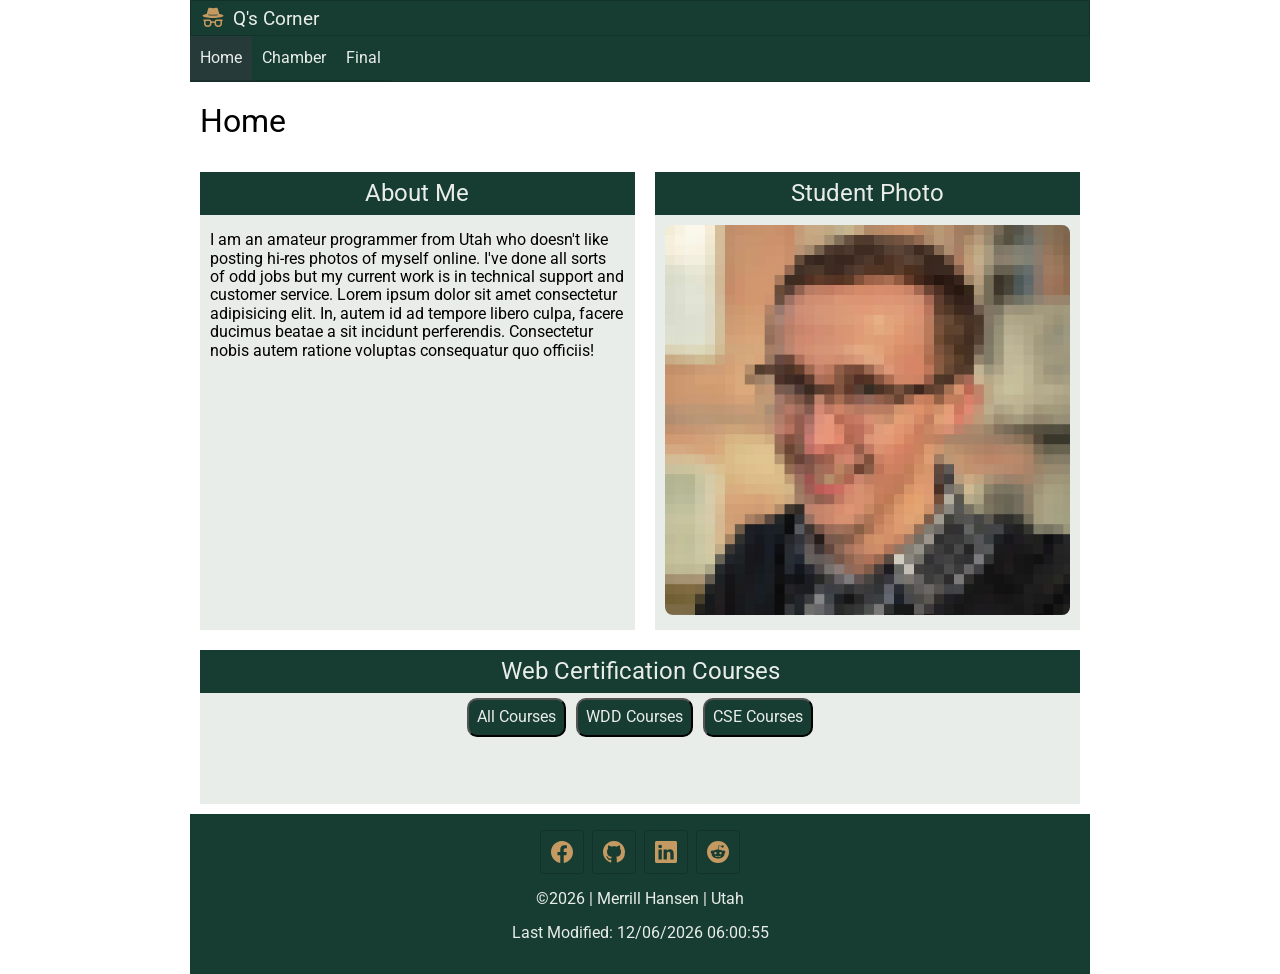
==== index.html @ 93e07a78 "Main Push for test" ====
<!DOCTYPE html>
<html lang="en">

<head>
    <meta charset="UTF-8">
    <meta name="viewport" content="width=device-width, initial-scale=1.0">
    <title>Document</title>
    <meta name="description" content="The home page for a student in the WDD 231 Class at BYUI.">
    <meta name="author" content="Merrill Hansen">
    <link rel="preconnect" href="https://fonts.googleapis.com">
    <link rel="preconnect" href="https://fonts.gstatic.com" crossorigin>
    <link href="https://fonts.googleapis.com/css2?family=Roboto&display=swap" rel="stylesheet">
    <link rel="stylesheet" href="styles/normalize.css">
    <link rel="stylesheet" href="styles/base.css">
    <link rel="stylesheet" href="styles/larger.css">
    <script src="scripts/footer.js" defer></script>
    <script src="scripts/navigation.js" defer></script>
    <script src="scripts/courses.js" defer></script>
</head>

<body>
    <header>
        <img src="images/incognito.svg" alt="Site Logo">
        <span>Q's Corner</span>
        <button id="ham-btn" class="hamburger"></button>
    </header>
    <nav id="nav-bar" class="navigation">
        <ul>
            <li class="current"><a href="#">Home</a></li>
            <li><a href="#">Chamber</a></li>
            <li><a href="#">Final</a></li>
        </ul>
    </nav>
    <main>
        <h1>Home</h1>
        <div class="cards">
        <section class="info-card">
            <h2>About Me</h2>
            <p>I am an amateur programmer from Utah who doesn't like posting hi-res photos of myself online. I've done all sorts of odd jobs but my current work is in technical support and customer service. Lorem ipsum dolor sit amet consectetur adipisicing elit. In, autem id ad tempore libero culpa, facere ducimus beatae a sit incidunt perferendis. Consectetur nobis autem ratione voluptas consequatur quo officiis!</p>
        </section>
        <section class="info-card">
            <h2>Student Photo</h2>
            <img src="images/profile.jpg" alt="A low res photo of me">
        </section>
        <section class="course-card">
            <h2>Web Certification Courses</h2>
            <div class="course-buttons">
            <button id="all-courses">All Courses</button>
            <button id="wdd-courses">WDD Courses</button>
            <button id="cse-courses">CSE Courses</button>
            </div>
            <p id="credits"></p>
            <ul class="course-list" id="course-list">
            </ul>
        </section>
        </div>
    </main>
    <footer>
        <div class="social">
            <a href="https://www.facebook.com" target="_blank"><img src="images/facebook.svg" alt="facebook" width="16" height="16"></a>
            <a href="https://github.com/mhan-ctrl" target="_blank"><img src="images/github.svg" alt="github" width="16" height="16"></a>
            <a href="https://www.linkedin.com/feed/" target="_blank"><img src="images/linkedin.svg" alt="linkedin" width="16" height="16"></a>
            <a href="https://www.reddit.com" target="_blank"><img src="images/reddit.svg" alt="reddit" width="16" height="16"></a>
        </div>
        <p>©<span id="currentyear"></span> | Merrill Hansen | Utah</p>
        <p id="lastmodified"></p>
    </footer>
</body>
</html>

<!-- This is a comment -->
---- styles/base.css ----
/* Color Scheme
#173D32 - Forest green
#263B39 - Deep slate
#E9EDE9 - Soft grey
#FFFFFF - White
#C49A62 - Muted gold
#315B4B · Lighter forest
*/

.roboto-design {
    font-family: "Roboto", sans-serif;
    font-optical-sizing: auto;
    font-weight: 400;
    font-style: normal;
    font-variation-settings:
        "wdth" 100;
}

* {
    box-sizing: border-box;
    font-family: "Roboto", sans-serif;
    font-optical-sizing: auto;
    font-weight: 400;
    font-style: normal;
    font-variation-settings:
        "wdth" 100;
}

/* Header */
header {
    display: grid;
    grid-template-columns: 24px auto 44px;
    padding: 5px 0 5px 10px;
    border: solid 1px rgba(0, 0, 0, 0.2);
    column-gap: 8px;
    align-items: end;
    background-color: #173D32;
}

header img {
    display: block;
    width: 100%;
    height: auto;
}

header span {
    font-size: 1.2rem;
    color: #E9EDE9;
}

/* Hamburger Button */
.hamburger {
    background: none;
    border: none;
    color: #C49A62;
    cursor: pointer;
}

.hamburger::before {
    content: "\2630";
    font-size: 2rem;
}

.hamburger.show::before {
    content: "\00D7";
    font-weight: bold;
}

/* Navigation List */
.navigation {
    display: none;
}

.navigation.show {
    display: block;
}

.navigation ul {
    list-style-type: none;
    margin: 0;
    padding: 0;
}

.navigation a {
    display: block;
    padding: 0.8rem 10px;
    color: #E9EDE9;
    text-decoration: none;
    border-bottom: solid 1px rgba(0, 0, 0, 0.2);
}

.navigation li {
    background-color: #173D32;
}

.navigation li.current {
    background-color: #263b39;
}

.navigation a:hover {
    background-color: #315B4B;
}

/* Main */

h1 {
    margin-left: 10px;
}

section {
    background-color: #E9EDE9;
    margin: 10px;
}

section h2 {
    background-color: #173D32;
    color: #E9EDE9;
    text-align: center;
    padding: 8px;
    margin: 0;
}

section p {
    margin: 0;
    padding: 16px 10px;
}

section img {
    width: 100%;
    height: auto;
    padding: 10px;
    border-radius: 18px;
}

section button {
    cursor: pointer;
    border-radius: 10px;
    background-color: #173D32;
    color: #E9EDE9;
    margin: 5px;
    font: inherit;
    padding: 8px;
}

section button:hover {
    background-color: #315B4B;
}

.course-buttons {
    display: flex;
    justify-content: center;
}

#credits {
    display: flex;
    justify-content: center;
}

#course-list {
    display: flex;
    flex-direction: column;
    gap: 0.5rem;
    padding: 5px;
    margin: 10px;
    list-style: none;
    align-items: center;
}

section li {
    color: #E9EDE9;
    padding: 5px;
}

.completed {
    background-color: #173D32;
}

.incomplete {
    background-color: #263b39;
}

/* Footer */
footer {
    background-color: #173D32;
    padding: 1rem 10px;
    text-align: center;
}

footer p {
    color: #E9EDE9;
}

.social {
    display: flex;
    justify-content: center;
    column-gap: 8px;
}

.social a {
    display: flex;
    justify-content: center;
    align-items: center;
    width: 44px;
    height: 44px;
    border: 1px solid rgba(0, 0, 0, 0.2);
    border-radius: 4px;
}

.social a:hover {
    background-color: #315B4B;
}

.social img {
    width: 22px;
    height: 22px;
}
---- styles/larger.css ----
@media only screen and (min-width: 38rem) {
    header, main, nav, footer {
        max-width: 900px;
        margin: 0 auto;
    }

    header {
        grid-template-columns: 24px auto;
    }

    .hamburger {
        display: none;
    }

    .navigation {
        display: block;
        border-bottom: solid 1px rgba(0, 0, 0, 0.2);
        background-color: #173D32;
    }

    .navigation ul {
        display: flex;
    }

    .cards {
        display: grid;
        grid-template-columns: auto auto;
    }

    .course-card {
        grid-column: span 2;
    }

    #course-list {
        display: flex;
        flex-direction: row;
        align-items: center;
        justify-content: center;
    }
}
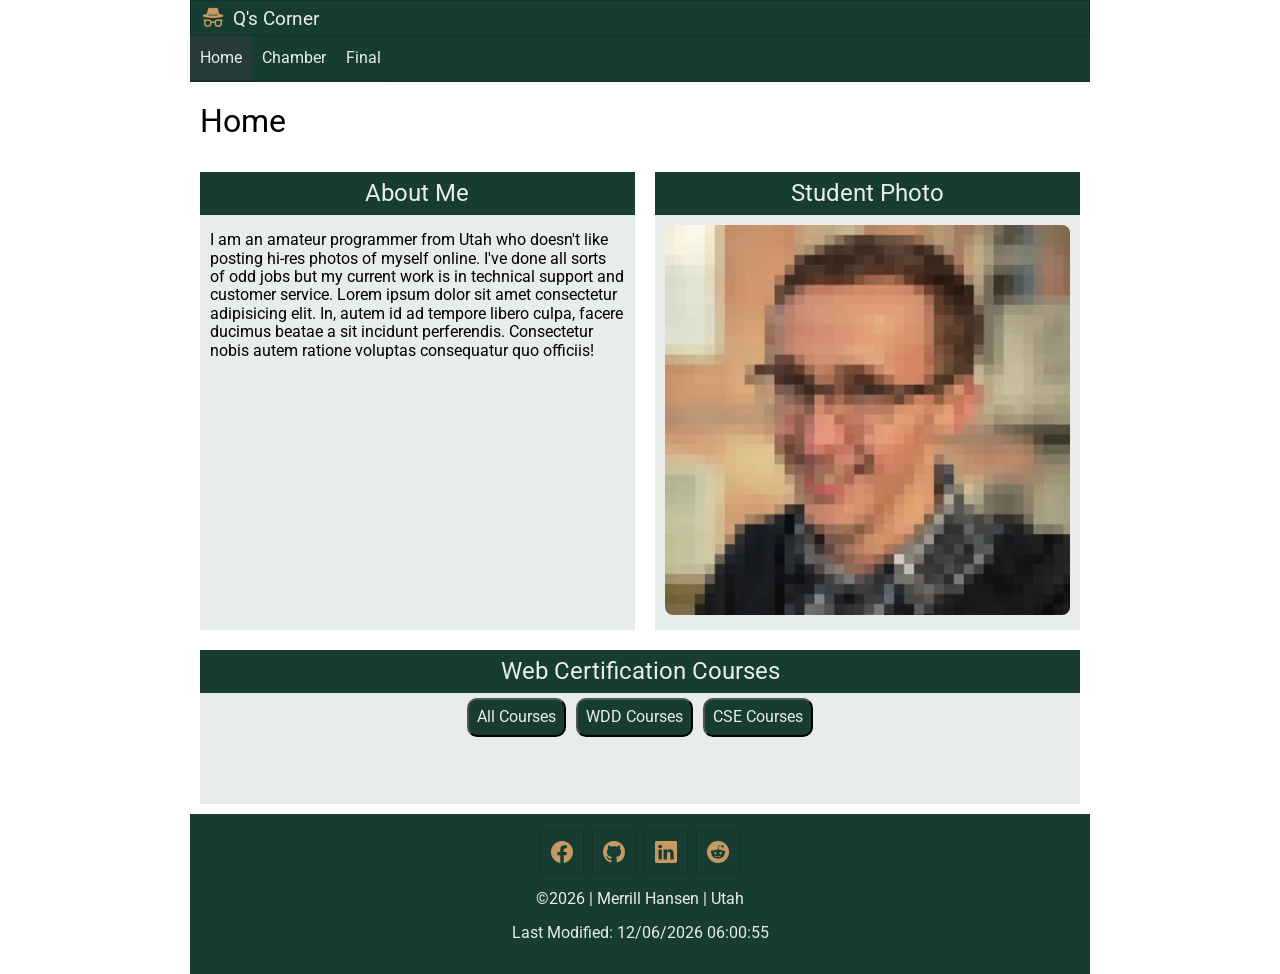
==== commit b43d7f99: "Image optimization" ====
--- a/index.html
+++ b/index.html
@@ -34,25 +34,27 @@
     <main>
         <h1>Home</h1>
         <div class="cards">
-        <section class="info-card">
-            <h2>About Me</h2>
-            <p>I am an amateur programmer from Utah who doesn't like posting hi-res photos of myself online. I've done all sorts of odd jobs but my current work is in technical support and customer service. Lorem ipsum dolor sit amet consectetur adipisicing elit. In, autem id ad tempore libero culpa, facere ducimus beatae a sit incidunt perferendis. Consectetur nobis autem ratione voluptas consequatur quo officiis!</p>
-        </section>
-        <section class="info-card">
-            <h2>Student Photo</h2>
-            <img src="images/profile.jpg" alt="A low res photo of me">
-        </section>
-        <section class="course-card">
-            <h2>Web Certification Courses</h2>
-            <div class="course-buttons">
-            <button id="all-courses">All Courses</button>
-            <button id="wdd-courses">WDD Courses</button>
-            <button id="cse-courses">CSE Courses</button>
-            </div>
-            <p id="credits"></p>
-            <ul class="course-list" id="course-list">
-            </ul>
-        </section>
+            <section class="info-card">
+                <h2>About Me</h2>
+                <p>I am an amateur programmer from Utah who doesn't like posting hi-res photos of myself online. I've done all sorts of odd jobs but my current
+                    work is in technical support and customer service. Lorem ipsum dolor sit amet consectetur adipisicing elit. In, autem id ad tempore libero
+                    culpa, facere ducimus beatae a sit incidunt perferendis. Consectetur nobis autem ratione voluptas consequatur quo officiis!</p>
+            </section>
+            <section class="info-card">
+                <h2>Student Photo</h2>
+                <img src="images/profile.webp" alt="A low res photo of me">
+            </section>
+            <section class="course-card">
+                <h2>Web Certification Courses</h2>
+                <div class="course-buttons">
+                    <button id="all-courses">All Courses</button>
+                    <button id="wdd-courses">WDD Courses</button>
+                    <button id="cse-courses">CSE Courses</button>
+                </div>
+                <p id="credits"></p>
+                <ul class="course-list" id="course-list">
+                </ul>
+            </section>
         </div>
     </main>
     <footer>
@@ -66,6 +68,7 @@
         <p id="lastmodified"></p>
     </footer>
 </body>
+
 </html>
 
 <!-- This is a comment -->
